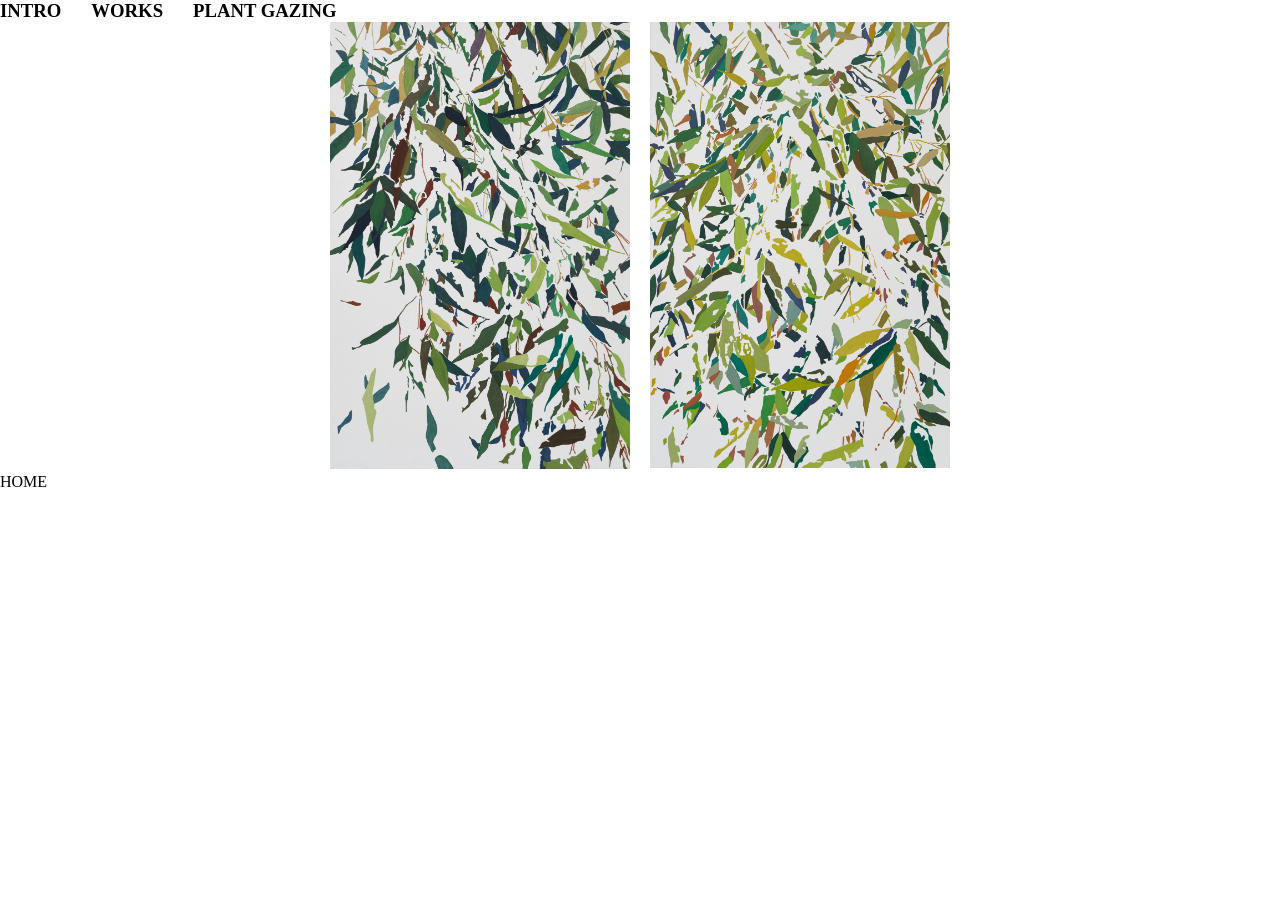
==== plantgazing/index.html @ c91fb501 "Add files via upload" ====
<!DOCTYPE html>
<html>
<head>
	<meta charset="utf-8">
	<title>plantgazing</title>
	<meta name="description" content="설명">
	<meta name="keywords" content="키워드1, 키워드2">
	<link rel="stylesheet" href="assets/css/style.css">
	<meta name="viewport" content="width=device-width, user-scalable=no">
</head>
<body>

<!-- 상단바 -->
<div class="mainclick">
<h3><a href="../intro/index.html">INTRO</a></h3>
<h3><a href="../works/index.html">WORKS</a></h3>
<h3><a href="index.html">PLANT GAZING</a></h3>
</div>

<!-- 연상 작품 이미지 -->
<div class="yeonsang-images">


  <a href="gazing1/index.html">
    <img src="../worksimage/img_two.jpg" alt="연상 작품 1">
  </a>

  <a href="gazing2/index.html">
    <img src="../worksimage/img_eight.jpg" alt="연상 작품 2">
  </a>
</div>

<!-- 첫페이지로 돌아가기 -->
<div class="bottom-home">
  <p class="space"><a href="../index.html">HOME</a></p>
</div>

	<script src="assets/js/script.js"></script>
</body>
</html>
---- plantgazing/assets/css/style.css ----
*{
 margin : 0;
 padding: 0;
 box-sizing: border-box;
}


/* 상단바 */
a {
  text-decoration: none;
  color: black;
}

.mainclick {
  display: flex;
  gap: 30px;
}

/* 연상 작품 이미지 가로 배치 */
.yeonsang-images {
  display: flex;
  justify-content: center;
  gap: 20px;
  align-items: flex-start;
}

.yeonsang-images img {
  width: 300px;
  height: auto;
}





@media screen and (max-width: 704px) {
}
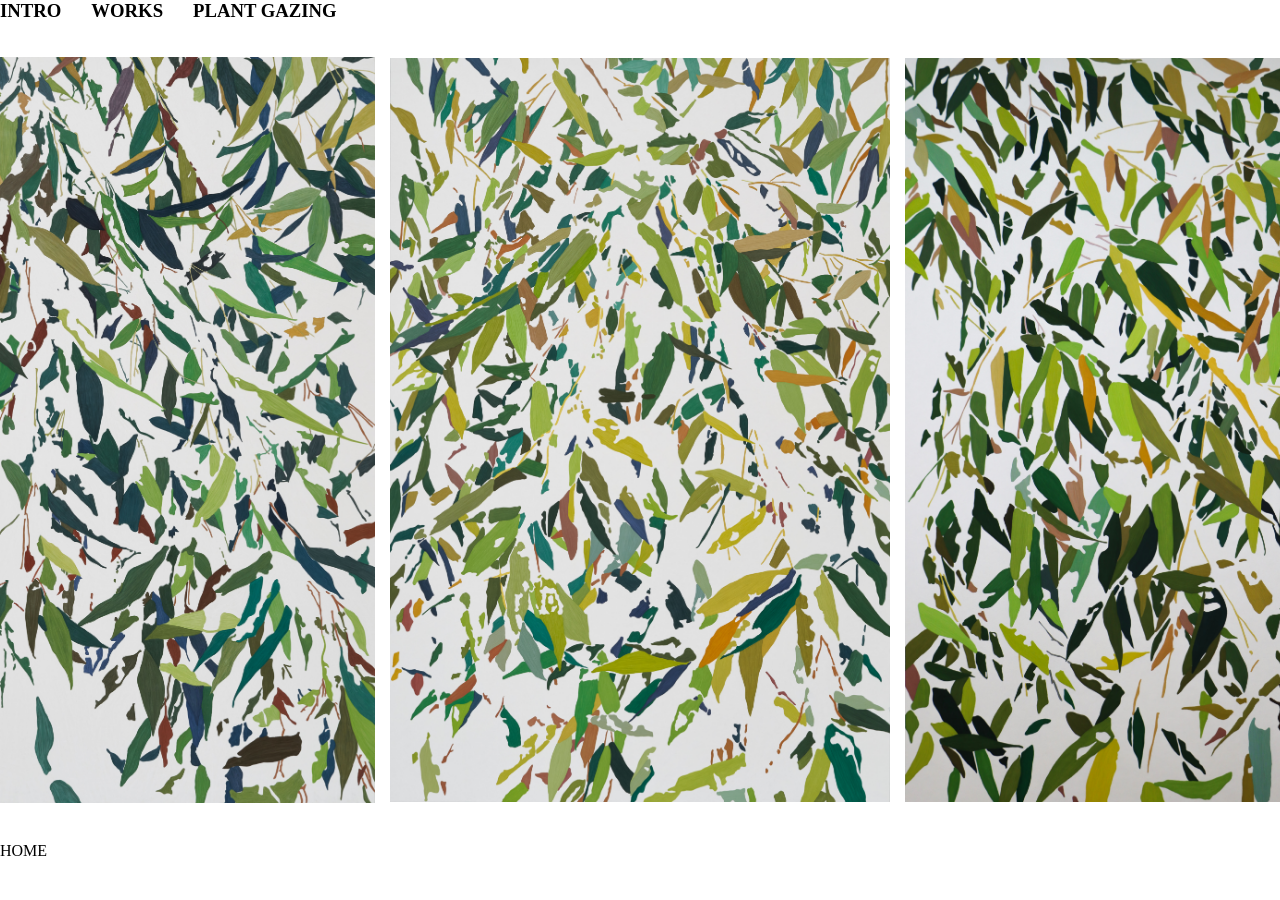
==== commit 8ca1d0a6: "Add files via upload" ====
--- a/plantgazing/index.html
+++ b/plantgazing/index.html
@@ -28,6 +28,11 @@
   <a href="gazing2/index.html">
     <img src="../worksimage/img_eight.jpg" alt="연상 작품 2">
   </a>
+
+  <a href="gazing3/index.html">
+    <img src="../worksimage/img_nine.jpg" alt="연상 작품 3">
+  </a>
+
 </div>
 
 <!-- 첫페이지로 돌아가기 -->
--- a/plantgazing/assets/css/style.css
+++ b/plantgazing/assets/css/style.css
@@ -20,12 +20,17 @@
 .yeonsang-images {
   display: flex;
   justify-content: center;
-  gap: 20px;
-  align-items: flex-start;
+  gap: 15px;
+  
+
+  align-items: center;
+  
+
+  height: calc(100vh - 80px);
 }
 
 .yeonsang-images img {
-  width: 300px;
+  width: 500px;
   height: auto;
 }
 
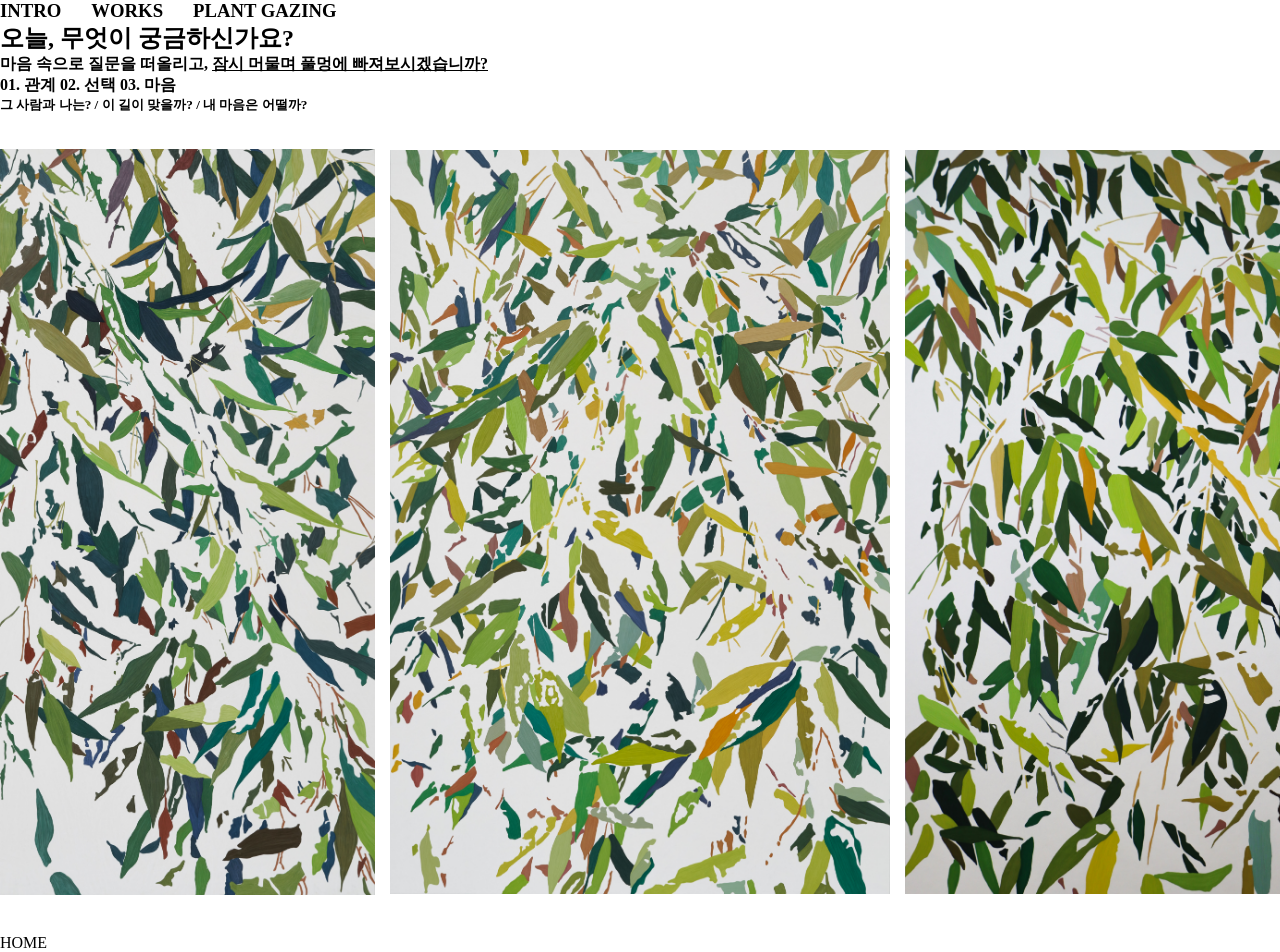
==== commit 19e5efb7: "Add files via upload" ====
--- a/plantgazing/index.html
+++ b/plantgazing/index.html
@@ -16,6 +16,12 @@
 <h3><a href="../works/index.html">WORKS</a></h3>
 <h3><a href="index.html">PLANT GAZING</a></h3>
 </div>
+
+<h2>오늘, 무엇이 궁금하신가요?</h2>
+<h4>마음 속으로 질문을 떠올리고, <u>잠시 머물며 풀멍에 빠져보시겠습니까?</u></h4>
+
+<h4>01. 관계           02. 선택           03. 마음</h4>
+<h5>그 사람과 나는? / 이 길이 맞을까? / 내 마음은 어떨까?</h5>
 
 <!-- 연상 작품 이미지 -->
 <div class="yeonsang-images">
